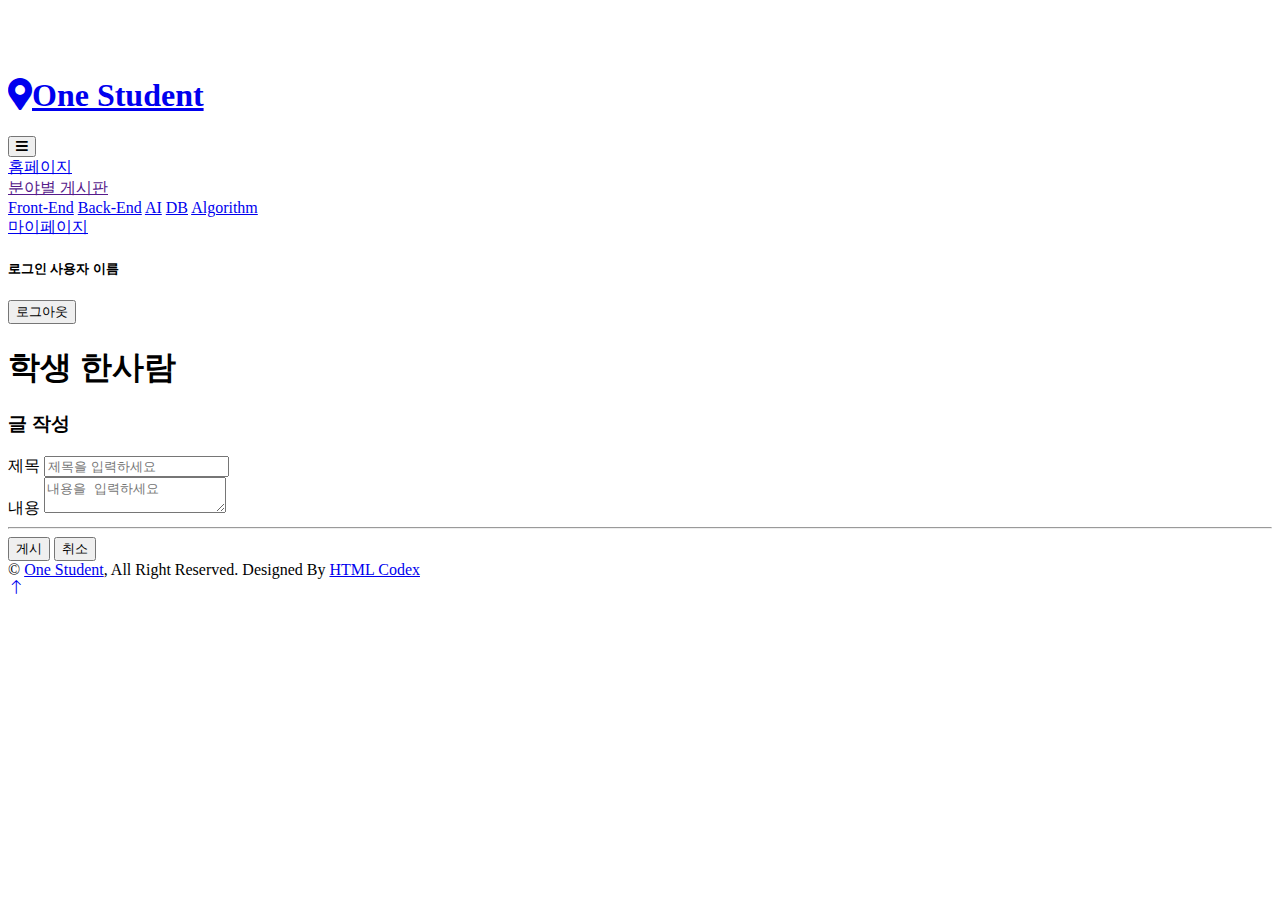
==== src/main/resources/templates/board/addBoard.html @ 9638a634 "feat (All Files) : 첫 번째 프로젝트 설정 완료" ====
<!DOCTYPE html>
<html xmlns:th="http://www.thymeleaf.org">

<head>
    <meta charset="utf-8">
    <title>One Student</title>
    <meta content="width=device-width, initial-scale=1.0" name="viewport">
    <meta content="" name="keywords">
    <meta content="" name="description">

    <!-- Favicon -->
    <link href="img/favicon.ico" th:href="@{img/favicon.ico}" rel="icon">

    <!-- Google Web Fonts -->
    <link rel="preconnect" href="https://fonts.googleapis.com" th:href="@{https://fonts.googleapis.com}">
    <link rel="preconnect" href="https://fonts.gstatic.com" th:href="@{https://fonts.gstatic.com}" crossorigin>
    <link href="https://fonts.googleapis.com/css2?family=Heebo:wght@400;500;600&family=Nunito:wght@600;700;800&display=swap" th:href="@{https://fonts.googleapis.com/css2?family=Heebo:wght@400;500;600&family=Nunito:wght@600;700;800&display=swap}" rel="stylesheet">

    <!-- Icon Font Stylesheet -->
    <link href="https://cdnjs.cloudflare.com/ajax/libs/font-awesome/5.10.0/css/all.min.css" th:href="@{https://cdnjs.cloudflare.com/ajax/libs/font-awesome/5.10.0/css/all.min.css}" rel="stylesheet">
    <link href="https://cdn.jsdelivr.net/npm/bootstrap-icons@1.4.1/font/bootstrap-icons.css" th:href="@{https://cdn.jsdelivr.net/npm/bootstrap-icons@1.4.1/font/bootstrap-icons.css}" rel="stylesheet">

    <!-- Libraries Stylesheet -->
    <link href="lib/animate/animate.min.css" rel="stylesheet" th:href="@{/lib/animate/animate.min.css}">
    <link href="lib/owlcarousel/assets/owl.carousel.min.css" th:href="@{/lib/owlcarousel/assets/owl.carousel.min.css}" rel="stylesheet">
    <link href="lib/tempusdominus/css/tempusdominus-bootstrap-4.min.css" th:href="@{/lib/tempusdominus/css/tempusdominus-bootstrap-4.min.css}" rel="stylesheet" />

    <!-- Customized Bootstrap Stylesheet -->
    <link href="css/bootstrap.min.css" rel="stylesheet" th:href="@{/css/bootstrap.min.css}">

    <!-- Template Stylesheet -->
    <link href="css/style.css" rel="stylesheet" th:href="@{/css/style.css}">
</head>

<body>
<!-- Spinner Start -->
<div id="spinner"
     class="show bg-white position-fixed translate-middle w-100 vh-100 top-50 start-50 d-flex align-items-center justify-content-center">
    <div class="spinner-border text-primary" style="width: 3rem; height: 3rem;" role="status">
        <span class="sr-only">Loading...</span>
    </div>
</div>
<!-- Spinner End -->


<!-- Navbar & Hero Start -->
<div class="container-fluid position-relative p-0">
    <nav class="navbar navbar-expand-lg navbar-light px-4 px-lg-5 py-3 py-lg-0">
        <a href="/" class="navbar-brand p-0">
            <h1 class="text-primary m-0"><i class="fa fa-map-marker-alt me-3"></i>One Student</h1>
            <!-- <img src="img/logo.png" alt="Logo"> -->
        </a>
        <button class="navbar-toggler" type="button" data-bs-toggle="collapse" data-bs-target="#navbarCollapse">
            <span class="fa fa-bars"></span>
        </button>
        <div class="collapse navbar-collapse" id="navbarCollapse">
            <div class="navbar-nav ms-auto py-0">
                <a href="/" th:href="@{/}" class="nav-item nav-link active">홈페이지</a>
                <div class="nav-item dropdown">
                    <a href="" class="nav-link dropdown-toggle" data-bs-toggle="dropdown">분야별 게시판</a>
                    <div class="dropdown-menu m-0">
                        <a href="/board/field/Front-End" th:href="@{/board/field/Front-End}" class="dropdown-item">Front-End</a>
                        <a href="/board/field/Back-End" th:href="@{/board/field/Back-End}" class="dropdown-item">Back-End</a>
                        <a href="/board/field/AI" th:href="@{/board/field/AI}" class="dropdown-item">AI</a>
                        <a href="/board/field/DB" th:href="@{/board/field/DB}" class="dropdown-item">DB</a>
                        <a href="/board/field/ALGORITHM" th:href="@{/board/field/ALGORITHM}" class="dropdown-item">Algorithm</a>
                    </div>
                </div>
                <a href="/myPage" th:href="@{/myPage}" class="nav-item nav-link">마이페이지</a>
            </div>
            <div>
                <h5 class="mb float-end" th:text="|${sessionForm.nickName} 님|">로그인 사용자 이름</h5>
            </div>


            <form th:action="@{/logout}" class="btn btn-primary rounded-pill py-2 px-4" method="post">

                <button class="btn btn-secondary  float-end"
                        onclick="location.href='items.html'" type="submit">

                    로그아웃

                </button>

            </form>

            <!--                <a href="/logout" th:href="@{/logout}" class="btn btn-primary rounded-pill py-2 px-4">로그아웃</a>-->
        </div>
    </nav>

    <div class="container-fluid bg-primary py-5 mb-5 hero-header">
        <div class="container py-5">
            <div class="row justify-content-center py-5">
                <div class="col-lg-10 pt-lg-5 mt-lg-5 text-center">
                    <h1 class="display-3 text-white mb-3 animated slideInDown">학생 한사람</h1>
                    <p class="fs-4 text-white mb-4 animated slideInDown"></p>
                </div>
            </div>
        </div>
    </div>
</div>
<!-- Navbar & Hero End -->

<!-- Package Start -->
<div class="container-xxl py-5">
    <div class="container">
        <div class="text-center wow fadeInUp" data-wow-delay="0.1s">
            <h3 class="section-title bg-white text-center text-primary px-3">글 작성</h3>
        </div>

        <form th:action action="board/addBoard" method="post">

            <div>
                <label for="boardName">제목</label>
                <input type="text" id="boardName" th:field="*{boardName}" name="boardName" class="form-control" placeholder="제목을 입력하세요">
            </div>
            <div>
                <label for="boardContext">내용</label>
                <textarea type="text" id="boardContext" th:field="*{boardContext}" name="boardContext" class="form-control" placeholder="내용을 입력하세요"></textarea>
            </div>

            <hr class="my-4">

            <div class="row">
                <div class="col">
                    <button class="w-100 btn btn-primary btn-lg" type="submit">게시</button>
                    <button class="w-100 btn btn-secondary btn-lg" th:onclick="|location.href='@{/}'|" onclick="location.href='/board'" type="button">취소
                    </button>
                </div>
            </div>

        </form>
    </div>
</div>
<!-- Package End -->


<!-- Footer Start -->
<div class="container-fluid bg-dark text-light footer pt-5 mt-5 wow fadeIn" data-wow-delay="0.1s">
    <div class="container py-5">
    </div>
    <div class="container">
        <div class="copyright">
            <div class="row">
                <div class="col-md-6 text-center text-md-start mb-3 mb-md-0">
                    &copy; <a class="border-bottom" href="/">One Student</a>, All Right Reserved.

                    <!--/*** This template is free as long as you keep the footer author’s credit link/attribution link/backlink. If you'd like to use the template without the footer author’s credit link/attribution link/backlink, you can purchase the Credit Removal License from "https://htmlcodex.com/credit-removal". Thank you for your support. ***/-->
                    Designed By <a class="border-bottom" href="https://htmlcodex.com">HTML Codex</a>
                </div>
            </div>
        </div>
    </div>
</div>
<!-- Footer End -->


<!-- Back to Top -->
<a href="#" class="btn btn-lg btn-primary btn-lg-square back-to-top"><i class="bi bi-arrow-up"></i></a>


<!-- JavaScript Libraries -->
<script src="https://code.jquery.com/jquery-3.4.1.min.js" th:src="@{https://code.jquery.com/jquery-3.4.1.min.js}" ></script>
<script src="https://cdn.jsdelivr.net/npm/bootstrap@5.0.0/dist/js/bootstrap.bundle.min.js" th:src="@{https://cdn.jsdelivr.net/npm/bootstrap@5.0.0/dist/js/bootstrap.bundle.min.js}"></script>

<script src="lib/wow/wow.min.js" th:src="@{lib/wow/wow.min.js}"></script>
<script src="lib/easing/easing.min.js" th:src="@{lib/easing/easing.min.js}"></script>
<script src="lib/waypoints/waypoints.min.js" th:src="@{lib/waypoints/waypoints.min.js}"></script>
<script src="lib/owlcarousel/owl.carousel.min.js" th:src="@{lib/owlcarousel/owl.carousel.min.js}"></script>
<script src="lib/tempusdominus/js/moment.min.js" th:src="@{lib/tempusdominus/js/moment.min.js}"></script>
<script src="lib/tempusdominus/js/moment-timezone.min.js" th:src="@{lib/tempusdominus/js/moment-timezone.min.js}"></script>
<script src="lib/tempusdominus/js/tempusdominus-bootstrap-4.min.js" th:src="@{lib/tempusdominus/js/tempusdominus-bootstrap-4.min.js}"></script>

<!-- Template Javascript -->
<script src="js/main.js" th:src="@{/js/main.js}"></script>
</body>

</html>
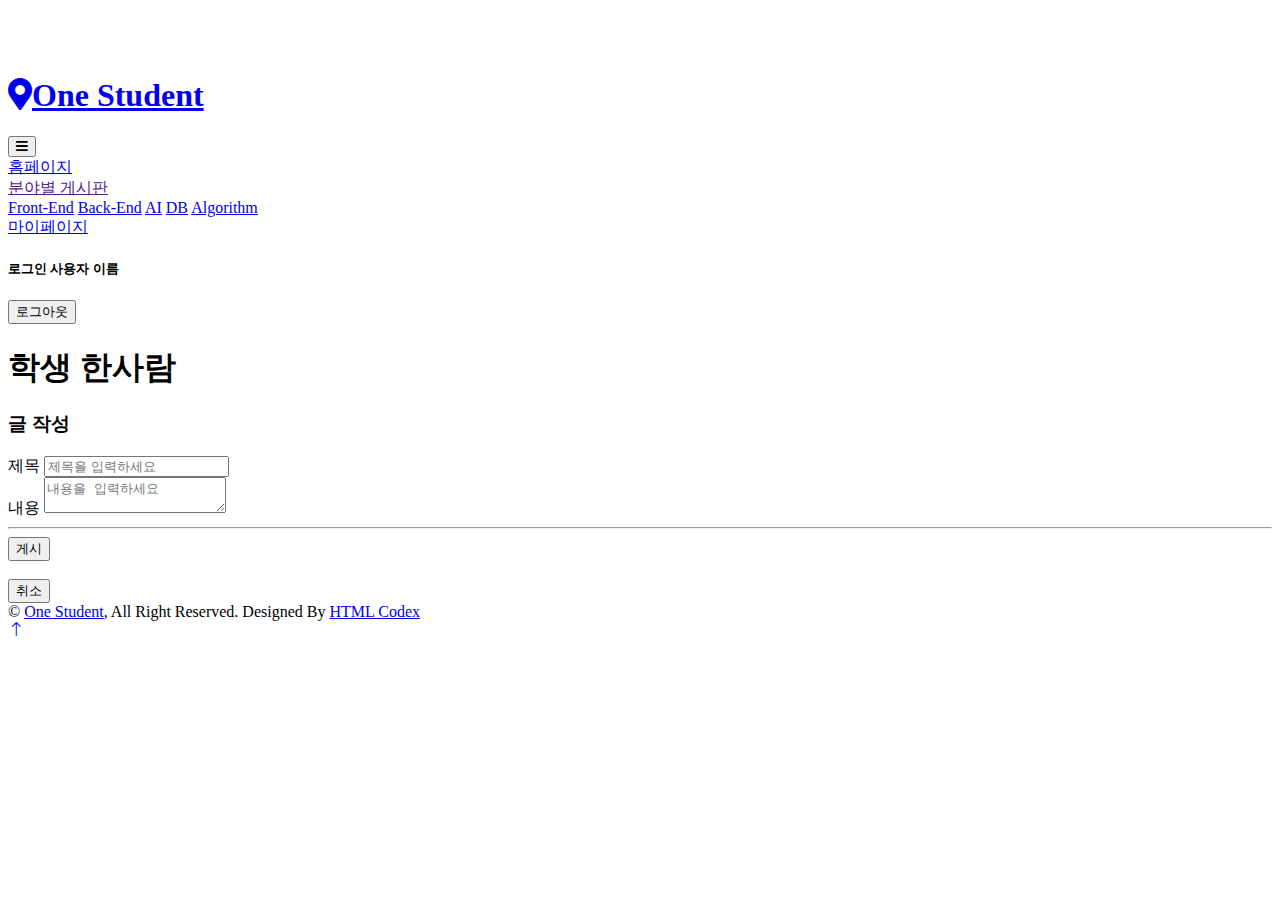
==== commit 70ae4114: "fix (resources Files) : 게시글 작성 폼 수정 및 매핑 완료" ====
--- a/src/main/resources/templates/board/addBoard.html
+++ b/src/main/resources/templates/board/addBoard.html
@@ -108,15 +108,15 @@
             <h3 class="section-title bg-white text-center text-primary px-3">글 작성</h3>
         </div>
 
-        <form th:action action="board/addBoard" method="post">
+        <form th:action th:object="${boardForm}" action="board/addBoard" method="post">
 
             <div>
                 <label for="boardName">제목</label>
-                <input type="text" id="boardName" th:field="*{boardName}" name="boardName" class="form-control" placeholder="제목을 입력하세요">
+                <input type="text" id="boardName" th:field="*{title}" name="boardName" class="form-control" placeholder="제목을 입력하세요">
             </div>
             <div>
                 <label for="boardContext">내용</label>
-                <textarea type="text" id="boardContext" th:field="*{boardContext}" name="boardContext" class="form-control" placeholder="내용을 입력하세요"></textarea>
+                <textarea type="text" id="boardContext" th:field="*{content}" name="boardContext" class="form-control" placeholder="내용을 입력하세요"></textarea>
             </div>
 
             <hr class="my-4">
@@ -124,6 +124,7 @@
             <div class="row">
                 <div class="col">
                     <button class="w-100 btn btn-primary btn-lg" type="submit">게시</button>
+                    <br><br>
                     <button class="w-100 btn btn-secondary btn-lg" th:onclick="|location.href='@{/}'|" onclick="location.href='/board'" type="button">취소
                     </button>
                 </div>
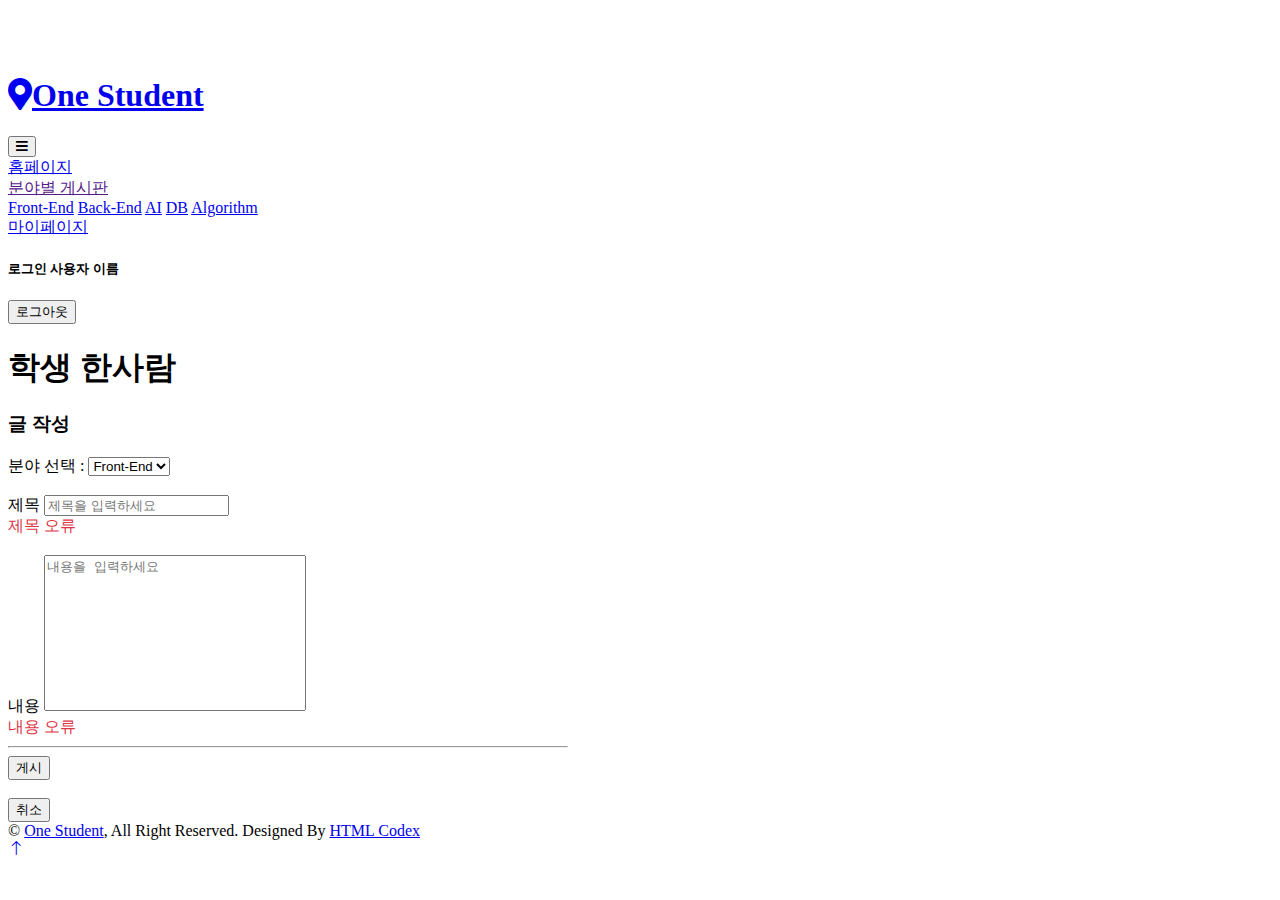
==== commit 2573e578: "feat (addBoard) : 게시판 작성 기능 추가" ====
--- a/src/main/resources/templates/board/addBoard.html
+++ b/src/main/resources/templates/board/addBoard.html
@@ -30,6 +30,19 @@
 
     <!-- Template Stylesheet -->
     <link href="css/style.css" rel="stylesheet" th:href="@{/css/style.css}">
+    <style>
+
+        .container {
+
+            max-width: 560px;
+
+        }
+        .field-error{
+            border-color: #dc3545;
+            color: #dc3545;
+        }
+
+    </style>
 </head>
 
 <body>
@@ -104,21 +117,46 @@
 <!-- Package Start -->
 <div class="container-xxl py-5">
     <div class="container">
+
         <div class="text-center wow fadeInUp" data-wow-delay="0.1s">
             <h3 class="section-title bg-white text-center text-primary px-3">글 작성</h3>
         </div>
 
+<!--        <div th:if="${#fields.hasGlobalErrors()}">-->
+<!--            <p class="field-error" th:each="err : ${#fields.globalErrors()}" th:text="${err}">글로벌 오류 메시지</p>-->
+<!--        </div>-->
+
         <form th:action th:object="${boardForm}" action="board/addBoard" method="post">
 
+
+            <div>
+                <label>분야 선택 :</label>
+
+                <select  th:field="*{field}" name="field">
+                    <option value="Front-End" selected="selected">Front-End</option>
+                    <option value="Back-End">Back-End</option>
+                    <option value="DB">DB</option>
+                    <option value="AI">AI</option>
+                    <option value="Algorithm">Algorithm</option>
+                </select>
+
+            </div>
+            <br>
             <div>
                 <label for="boardName">제목</label>
                 <input type="text" id="boardName" th:field="*{title}" name="boardName" class="form-control" placeholder="제목을 입력하세요">
             </div>
+            <div class="field-error" th:errors="*{title}">
+                제목 오류
+            </div>
+            <br>
             <div>
                 <label for="boardContext">내용</label>
-                <textarea type="text" id="boardContext" th:field="*{content}" name="boardContext" class="form-control" placeholder="내용을 입력하세요"></textarea>
-            </div>
-
+                <textarea type="text" id="boardContext" cols="30" rows="10" style="resize: none;" th:field="*{content}" name="boardContext" class="form-control" placeholder="내용을 입력하세요"></textarea>
+            </div>
+            <div class="field-error" th:errors="*{content}">
+                내용 오류
+            </div>
             <hr class="my-4">
 
             <div class="row">
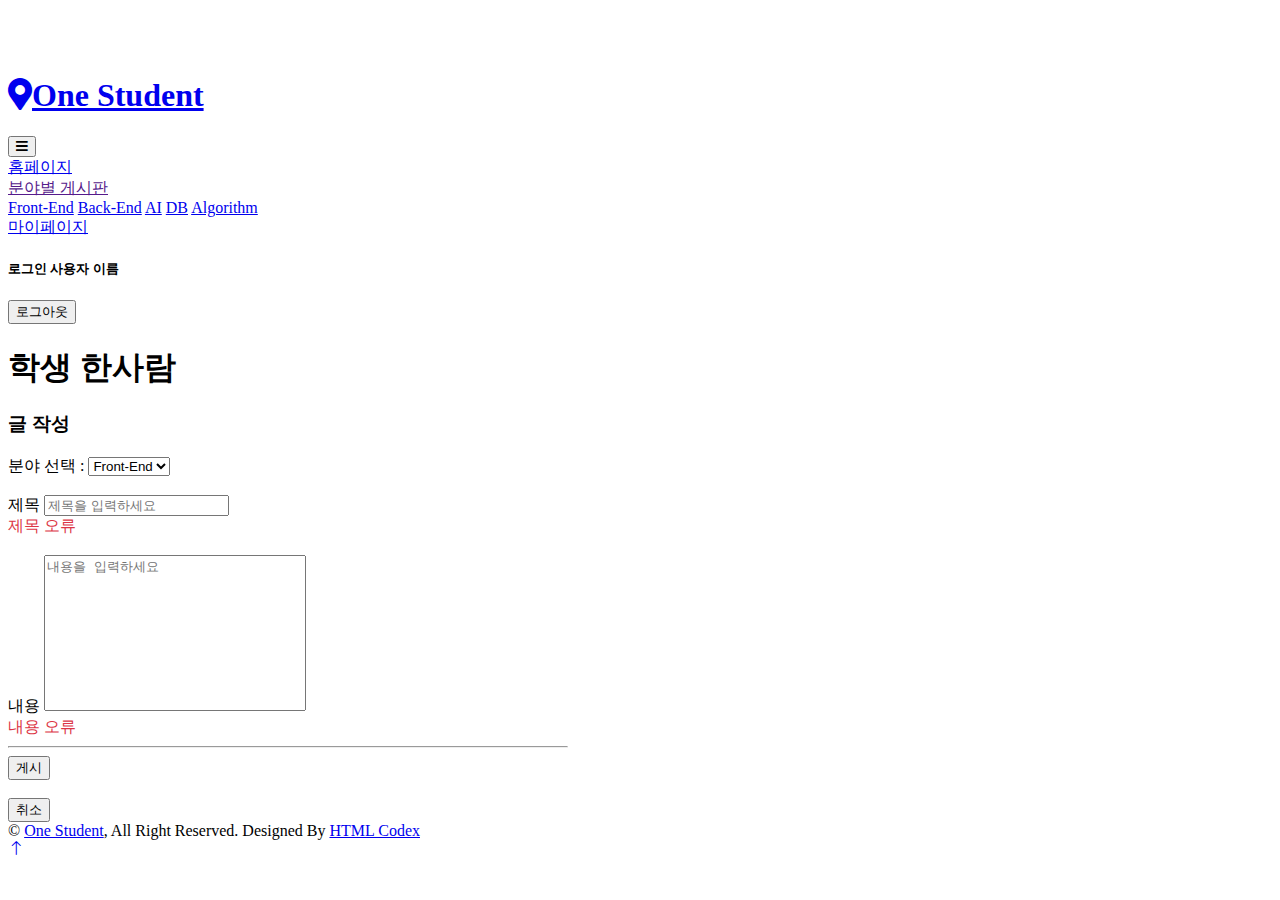
==== commit f1ca5e7c: "feat (editBoard) : Board update 기능 완성" ====
--- a/src/main/resources/templates/board/addBoard.html
+++ b/src/main/resources/templates/board/addBoard.html
@@ -76,7 +76,7 @@
                         <a href="/board/field/Back-End" th:href="@{/board/field/Back-End}" class="dropdown-item">Back-End</a>
                         <a href="/board/field/AI" th:href="@{/board/field/AI}" class="dropdown-item">AI</a>
                         <a href="/board/field/DB" th:href="@{/board/field/DB}" class="dropdown-item">DB</a>
-                        <a href="/board/field/ALGORITHM" th:href="@{/board/field/ALGORITHM}" class="dropdown-item">Algorithm</a>
+                        <a href="/board/field/Algorithm" th:href="@{/board/field/Algorithm}" class="dropdown-item">Algorithm</a>
                     </div>
                 </div>
                 <a href="/myPage" th:href="@{/myPage}" class="nav-item nav-link">마이페이지</a>
@@ -127,8 +127,6 @@
 <!--        </div>-->
 
         <form th:action th:object="${boardForm}" action="board/addBoard" method="post">
-
-
             <div>
                 <label>분야 선택 :</label>
 
